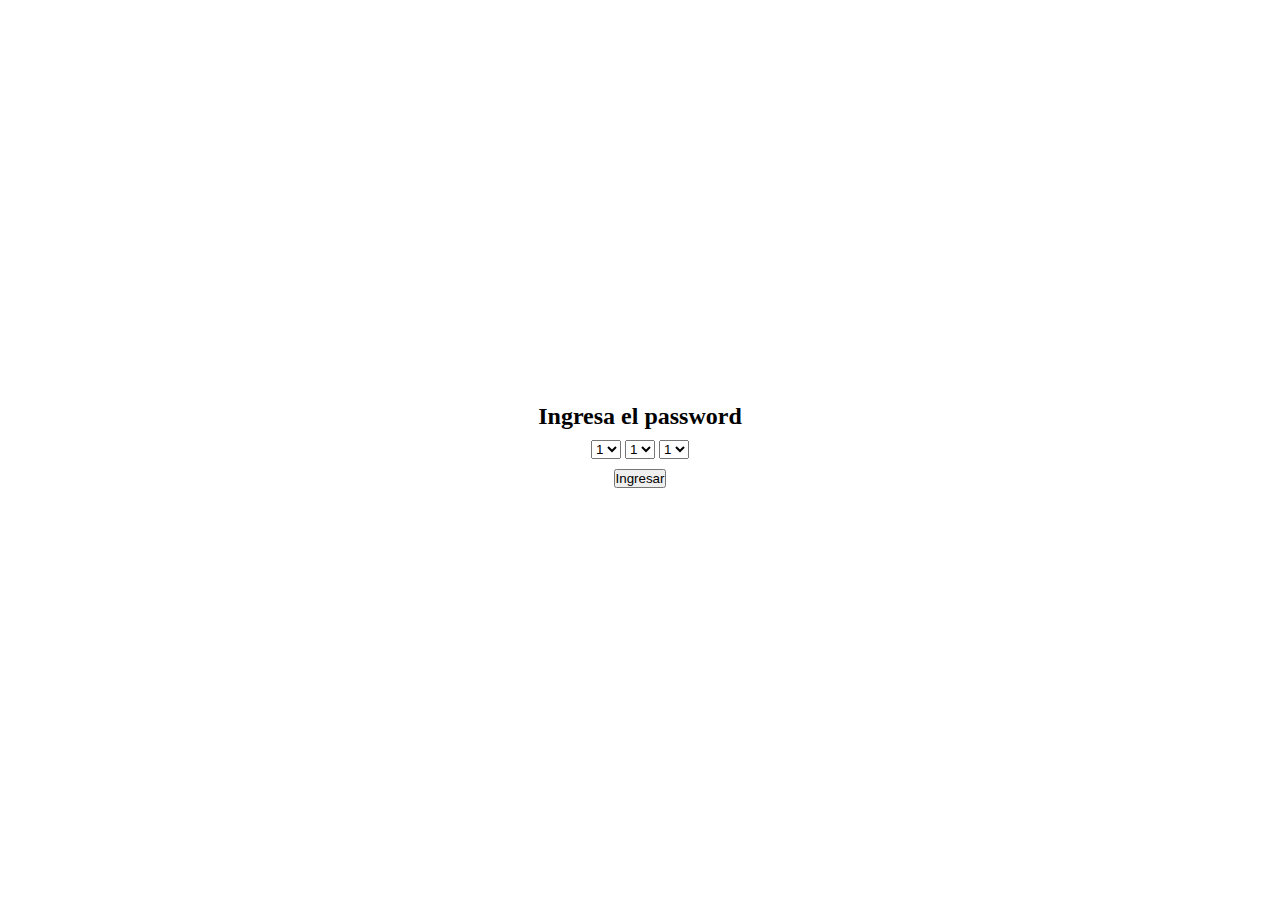
==== ejercicio3.html @ 23b34144 "Desafio terminado" ====
<!DOCTYPE html>
<html lang="en">
<head>
    <meta charset="UTF-8">
    <meta name="viewport" content="width=device-width, initial-scale=1.0">
    <title>Ejercicio 3</title>
    <link rel="stylesheet" href="./assets/css/style3.css">
</head>
<body>
    <h2>Ingresa el password</h2>
    <div id="selectores">
        <select id="pass1" name="pass1" >
            <option value="1">1</option>
            <option value="2">2</option>
            <option value="3">3</option>
            <option value="4">4</option>
            <option value="5">5</option>
            <option value="6">6</option>
            <option value="7">7</option>
            <option value="8">8</option>
            <option value="9">9</option>
        </select>
        <select id="pass2" name="pass2" >
            <option value="1">1</option>
            <option value="2">2</option>
            <option value="3">3</option>
            <option value="4">4</option>
            <option value="5">5</option>
            <option value="6">6</option>
            <option value="7">7</option>
            <option value="8">8</option>
            <option value="9">9</option>
        </select>
        <select id="pass3" name="pass3" >
            <option value="1">1</option>
            <option value="2">2</option>
            <option value="3">3</option>
            <option value="4">4</option>
            <option value="5">5</option>
            <option value="6">6</option>
            <option value="7">7</option>
            <option value="8">8</option>
            <option value="9">9</option>
        </select>    
    </div>
    <button id="enviar">Ingresar</button> 
    <p><span id="mensaje"></span></p>   
    <script src="./assets/js/ej3.js"></script>
</body>
</html>
---- assets/css/style3.css ----
*{
    margin: 0;
    padding: 0;
}
body{
    width: 100vw;
    height: 100vh;
    display: flex;
    flex-direction: column;
    align-items: center;
    justify-content: center;
    text-align: center;
    gap:10px;
}
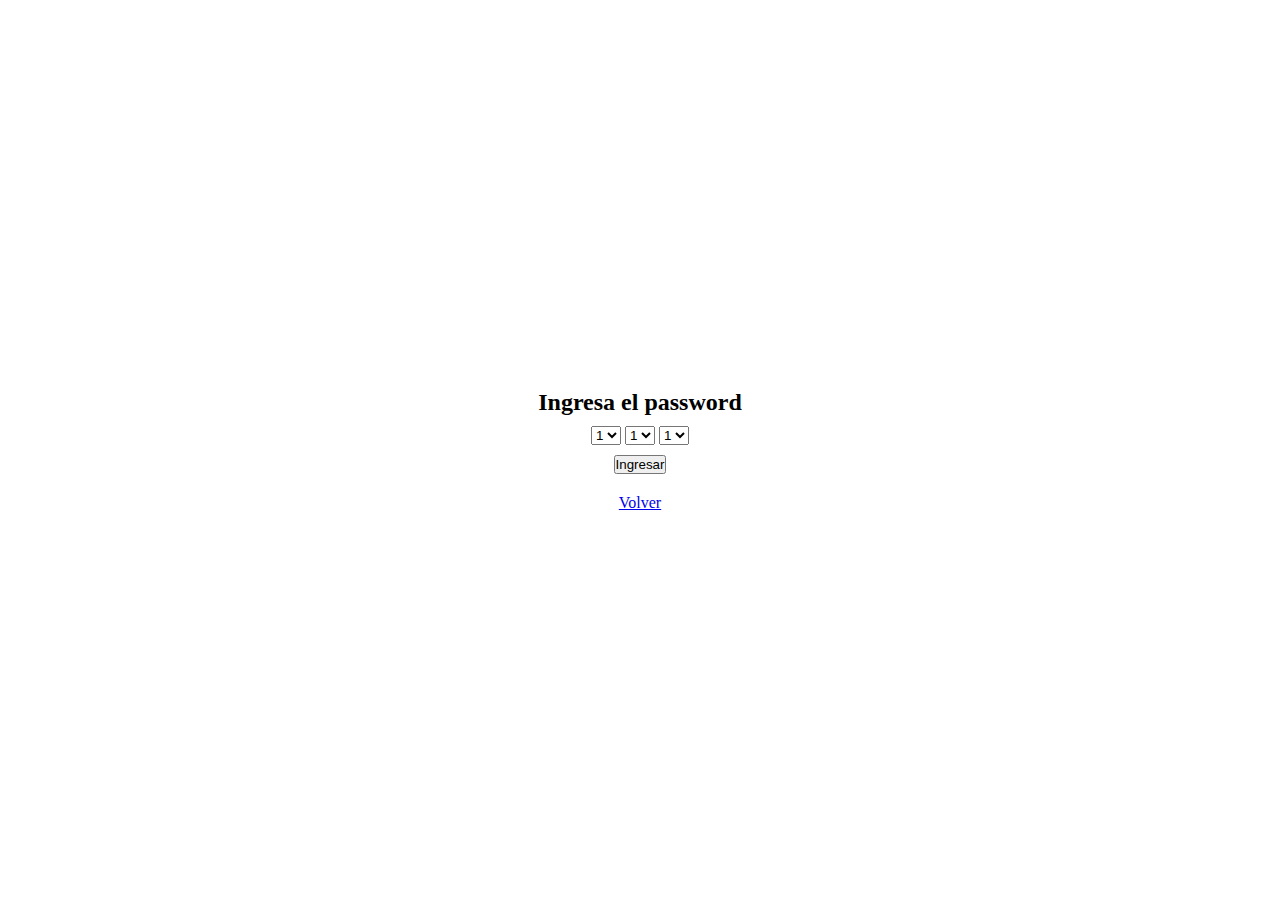
==== commit fd6f3d56: "Volver agregado hmtl3" ====
--- a/ejercicio3.html
+++ b/ejercicio3.html
@@ -44,7 +44,8 @@
         </select>    
     </div>
     <button id="enviar">Ingresar</button> 
-    <p><span id="mensaje"></span></p>   
+    <p><span id="mensaje"></span></p>
+    <a href="./index.html">Volver</a> 
     <script src="./assets/js/ej3.js"></script>
 </body>
 </html>